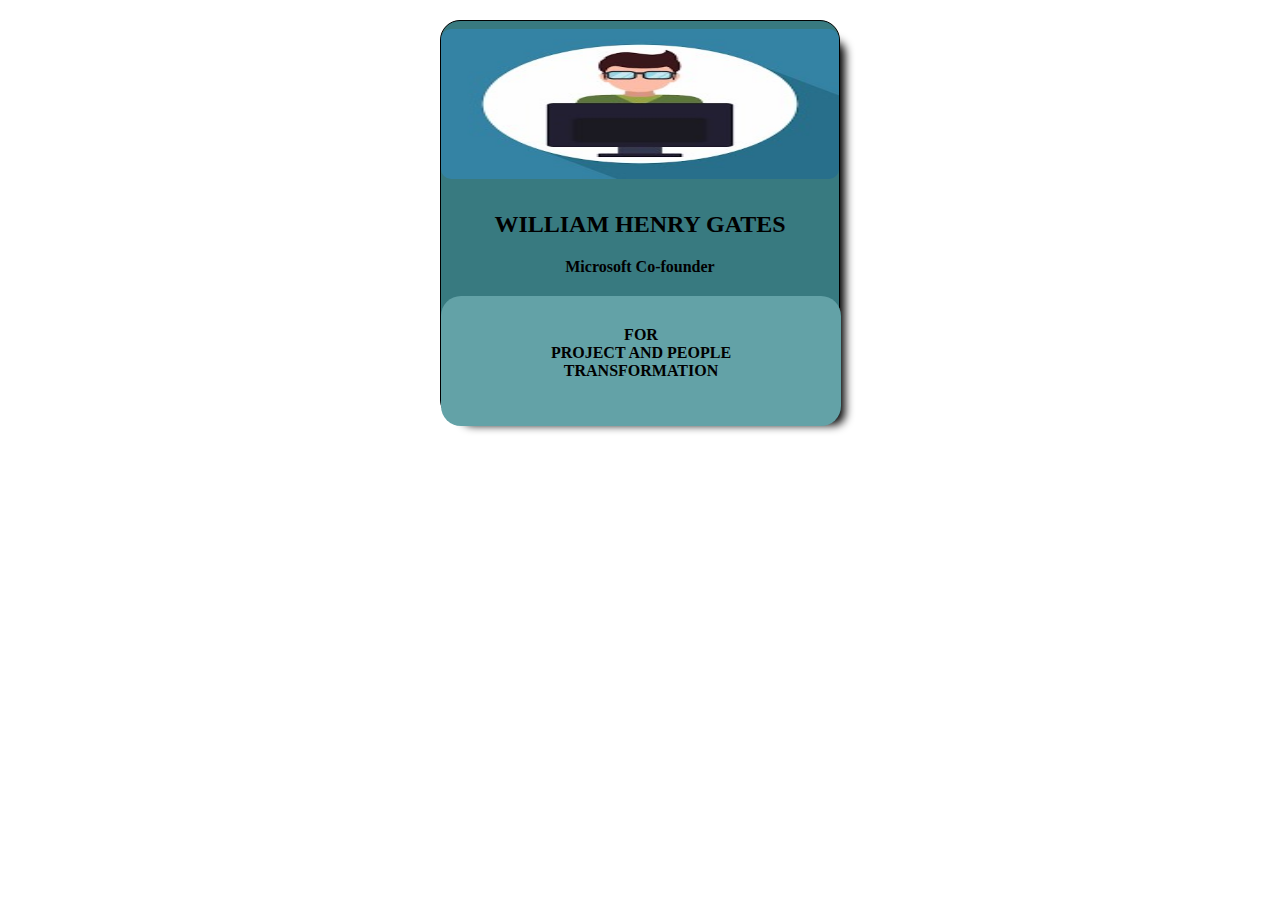
==== card.html @ ec92b71d "Card" ====
<!DOCTYPE html>
<html lang="en">
<head>
    <meta charset="UTF-8">
    <meta name="viewport" content="width=device-width, initial-scale=1.0">
    <title>card</title>
    <style>
        *{
            box-sizing: border-box;
        }
        #card{
            height:400px;
            width: 400px;
            border-radius: 20px;
            border: 1px solid black;
            margin: 20px auto;
            background-color: #387a80;
            box-shadow: 13px 13px 10px -8px;
        }
        #img{
           width: 100%;
            margin:8px auto ;
            border-radius: 10px;
        }
        #WILLIAM{
            text-align: center;
        }
        #founder{
            font-weight: bold;
            text-align: center;
        }
        #card2{
            width: 400px;
            height: 130px;
            border-radius: 20px;
            margin: 20px auto;
            background-color: #63a2a7;
        }
        #project{
            text-align: center;
            font-weight: bolder;
           padding-top: 30px;
        }
    </style>
</head>
<body>
    <section id="card">
        <img id="img" src="assets/devloper.jpg" alt="" height="150"width50>
        <h2 id="WILLIAM">WILLIAM HENRY GATES</h2>
        <P id="founder">Microsoft Co-founder</P>

        <section id="card2">
            <p id="project">FOR <br>  PROJECT AND PEOPLE <br> TRANSFORMATION</p>
        </section>
    </section>
</body>
</html>
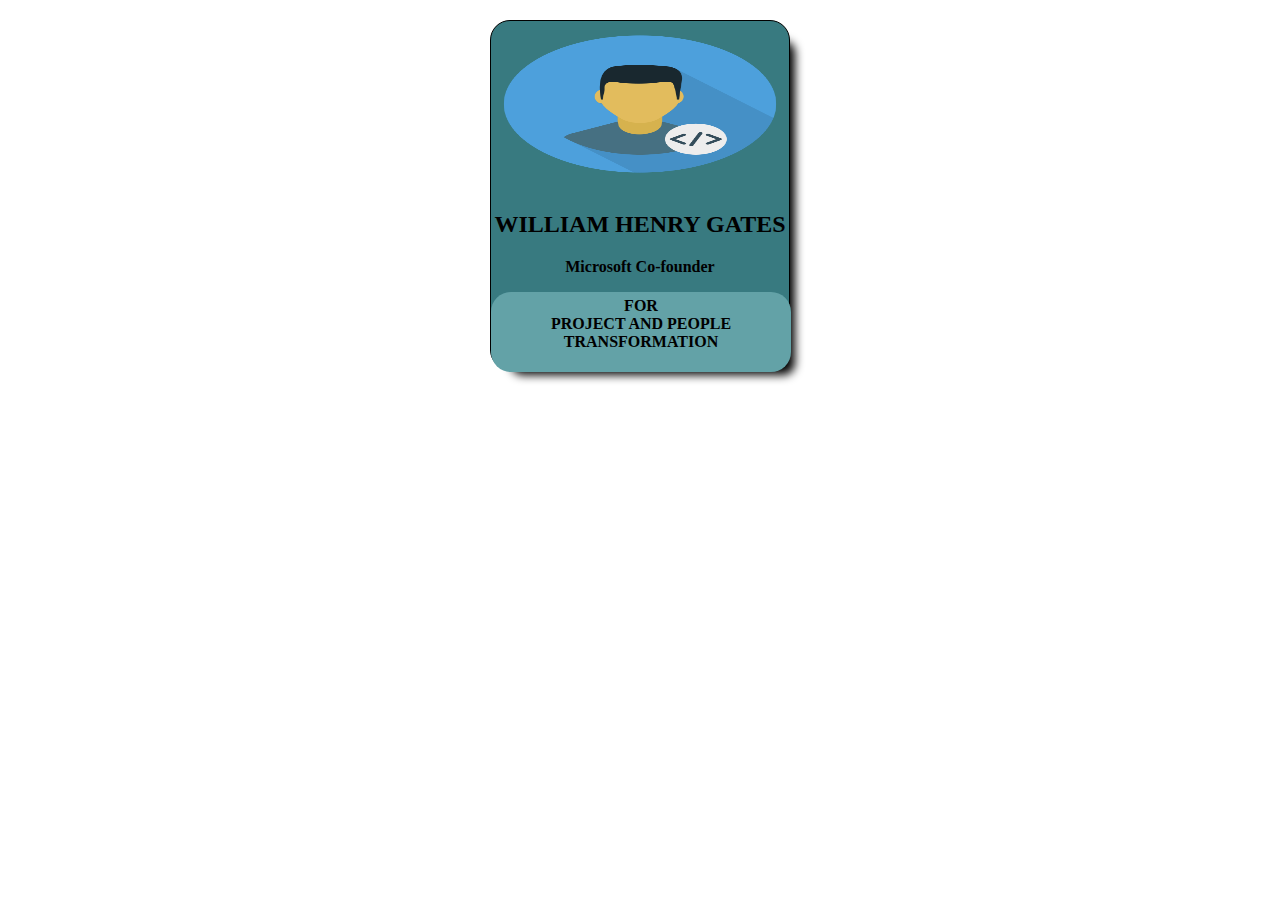
==== commit a7f217f9: "Subscription assignment" ====
--- a/card.html
+++ b/card.html
@@ -9,8 +9,8 @@
             box-sizing: border-box;
         }
         #card{
-            height:400px;
-            width: 400px;
+            height:350px;
+            width: 300px;
             border-radius: 20px;
             border: 1px solid black;
             margin: 20px auto;
@@ -30,22 +30,22 @@
             text-align: center;
         }
         #card2{
-            width: 400px;
-            height: 130px;
+            width: 300px;
+            height: 80px;
             border-radius: 20px;
-            margin: 20px auto;
+            margin: auto;
             background-color: #63a2a7;
         }
         #project{
             text-align: center;
             font-weight: bolder;
-           padding-top: 30px;
+           padding-top: 5px;
         }
     </style>
 </head>
 <body>
     <section id="card">
-        <img id="img" src="assets/devloper.jpg" alt="" height="150"width50>
+        <img id="img" src="assets/devloper1.png" alt="" height="150" width="250">
         <h2 id="WILLIAM">WILLIAM HENRY GATES</h2>
         <P id="founder">Microsoft Co-founder</P>
 
